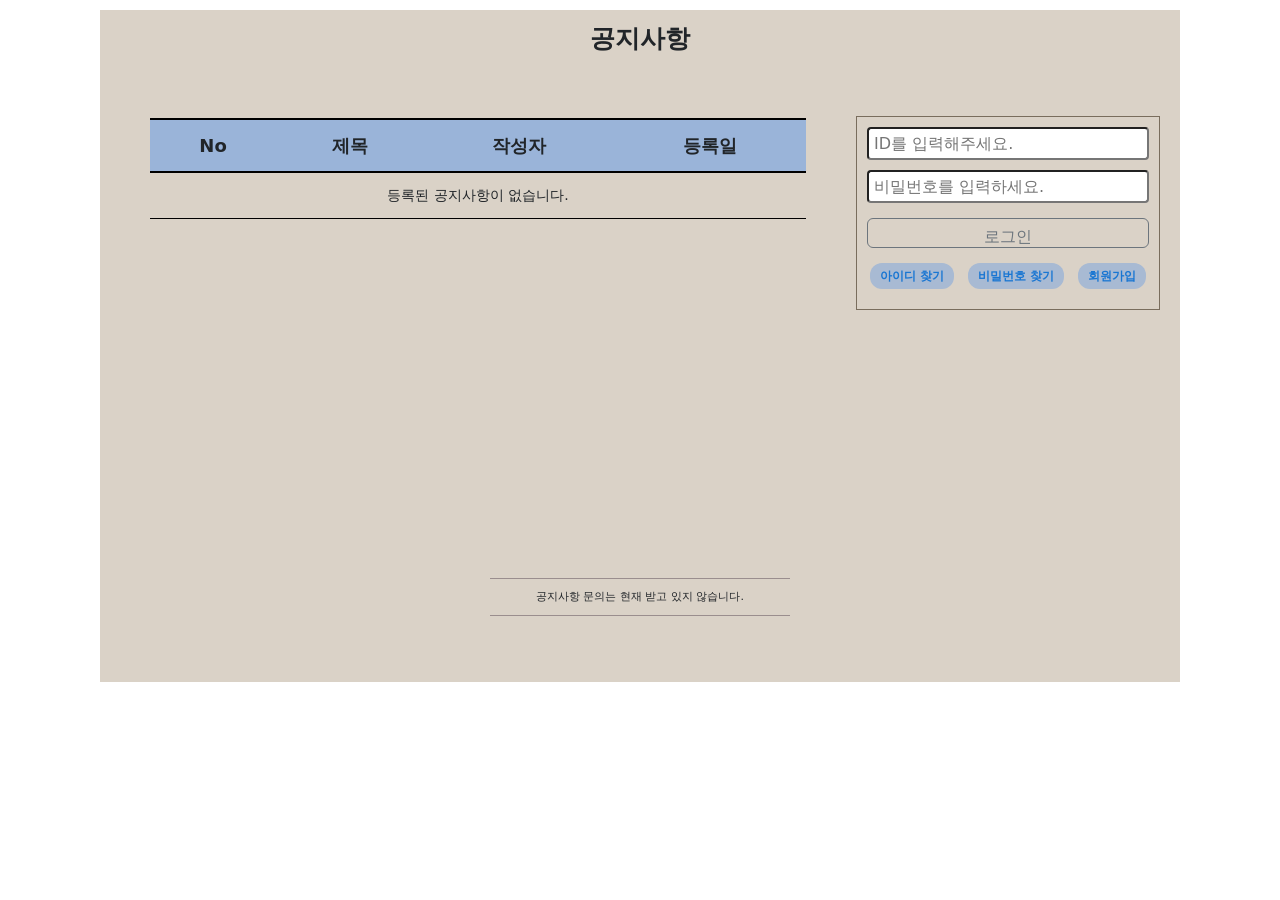
==== index.html @ efa6b75a "first commit" ====
<!DOCTYPE html>
<html lang="en">
<head>
    <meta charset="UTF-8">
    <meta name="viewport" content="width=device-width, initial-scale=1.0">
    <title>notice</title>
    <link rel="stylesheet" href="./style/style.css">
    <link href="https://cdn.jsdelivr.net/npm/bootstrap@5.3.8/dist/css/bootstrap.min.css" rel="stylesheet">
    <script src="https://cdn.jsdelivr.net/npm/bootstrap@5.3.8/dist/js/bootstrap.bundle.min.js"></script>
    <script src="./js/script.js"></script>
</head>
<body>
    <div class="wrapper">
        <header class="header">공지사항</header>

        <main class="main">
            <div class="table-wrapper">
                <div class="table-container">
                    <table id="tableDiv" class="notice-table">
                        <thead>
                            <tr>
                                <th>No</th>
                                <th>제목</th>
                                <th>작성자</th>
                                <th>등록일</th>
                            </tr>
                        </thead>
                        <tbody>
                        </tbody>
                    </table>
                </div>  <!-- table-container -->
                <button id="newNotice" class="btn btn-outline-dark newClickBtn">글 쓰기</button>
            </div> <!-- table-wrapper -->
            <aside class="aside">
                <div id="loginBox" class="login">
                    <div class="login-row">
                        <input id="login-id" class="full-input" type="text" placeholder="ID를 입력해주세요." >
                    </div>
                    <div class="login-row">
                        <input id="login-password" class="full-input" type="password" placeholder="비밀번호를 입력하세요." >
                    </div>
                    <button id="loginBtn" class="btn btn-outline-secondary loginBtn">로그인</button>
                    <div class="login-menu">
                        <label class="label" id="id-search">아이디 찾기</label>
                        <label class="label" id="pwd-search">비밀번호 찾기</label>
                        <label class="label" id="register-btn">회원가입</label>
                    </div>
                </div>
            </aside>
        </main>

        <footer class="footer">
            <div class="notice-footer">
                <p>공지사항 문의는 현재 받고 있지 않습니다.</p>
            </div>
        </footer>
    </div>
</body>
</html>
---- style/style.css ----
*{
    margin: 0;
    padding: 0;
    box-sizing: border-box;
}

.wrapper{
    max-width: 1080px;
    margin: 0 auto;
    background-color: rgb(218, 210, 199);
    padding-bottom: 20px; /* 맨 아래 푸터와 경계 사이의 여백 */
}

.header{
    display: flex;
    justify-content: center;
    align-items: center;
    padding: 10px 10px;
    font-size: 25px;
    font-weight: bold;
    margin-top: 10px;
}

.main{
    display: flex;
    justify-content: space-between;
}

.table-wrapper {
    flex: 7;
    display: flex;
    flex-direction: column; /* 세로 정렬 */
    gap: 10px;              /* 테이블과 버튼 사이의 간격 */
}

.table-container {
    margin: 30px;
    padding: 20px;
    /* flex: 7; */
    height: 400px; 
    overflow-y: auto; /* 이 부분이 sticky의 기준이 됩니다 */
    /* border: 1px solid #cccccc; */
    position: relative;
    /* 스크롤바가 테이블 내용을 가리지 않도록 추가 */
    will-change: transform;
}

.notice-table{
    width: 100%;
    border-collapse: separate;
    border-spacing: 0;         /* collapse처럼 보이게 간격 제거 */
}

.notice-table td {
    padding: 10px 20px; /* 위아래 10px, 좌우 20px */
}

.notice-table thead th {
    position: sticky;
    top: -20px; /* .table-container에 padding: 20px가 있으므로 -20px 보정 */
    background: #9ab4d9;
    z-index: 10;
    border-top: 2px solid #000;
    border-bottom: 2px solid #000;
    padding: 12px;
    font-size: 18px;
    font-weight: bold;
    text-align: center;
}

.notice-table tbody td {
    font-size: 14px;
}

.notice-table td {
    border-bottom: 1px solid #000;
    padding: 12px;
    text-align: center; /* 가운데 정렬 */
}

.main .aside{
    flex: 3;
}

.login-row {
    display: flex;
    align-items: center; /* 세로 가운데 정렬 */
    margin-bottom: 10px;  /* 아이디와 비밀번호 사이 간격 */
}

.login{
    border: 1px solid rgb(121, 109, 93);
    margin-top: 48px;
    margin-right: 20px;
    padding: 10px 10px;
}

.label {
    display: inline-block;
    padding: 4px 10px; /* 내부 여백 */
    border-radius: 12px; /* 둥근 모서리 */
    background-color: #a8bad3;
    color: #1976d2; /* 진한 파란색 글씨 */
    font-size: 12px;
    font-weight: bold;
}

.label:hover{
    cursor: pointer;
    scale:calc(0.98);
    background-color: rgb(133, 178, 210); /* 연한 파란색 배경 */
}

.full-input {
    width: 100%;
    height: 33px;
    padding: 5px;
    border-radius: 4px;
    /* margin-right: 30px; */
    /* flex: 1;  남은 공간을 가득 채움  */
}

.loginBtn{
    width: 100%;
    height: 30px;
    margin: 5px 0;
}

.login-menu{
    display: flex;
    justify-content: space-around;
    margin: 10px 0;
    gap: 8px;
}

.logout{
    margin: 10px 10px;
    padding: 0 10px;
}

.newClickBtn {
    /* width: 100px; */
    align-self: flex-end; /* 왼쪽 정렬, 오른쪽으로 옮기려면 flex-end 사용 */
    padding: 8px 16px;
    margin-right: 20px;
    cursor: pointer;
    border: 1px solid;
}

.newClickBtn.none{
    display: none;
}

.text-clickable{
    cursor: pointer;
    padding: 5px;          /* 클릭 범위를 살짝 확보 */
}

.text-clickable:hover {
  text-decoration: underline; /* 클릭 가능함을 시각적으로 강조 */
}

.footer{
    margin-top: 50px; /* 메인 영역과 푸터 사이의 간격 (이 수치를 조절하세요) */
    margin-bottom: 30px;
    text-align: center; /* 텍스트 가운데 정렬 */
}

.footer p {
    display: inline-block;
    width: 300px;
    padding: 10px 0;
    font-size: 11px;
    border-top: 1px solid rgb(154, 142, 142);
    border-bottom: 1px solid rgb(154, 142, 142);
}
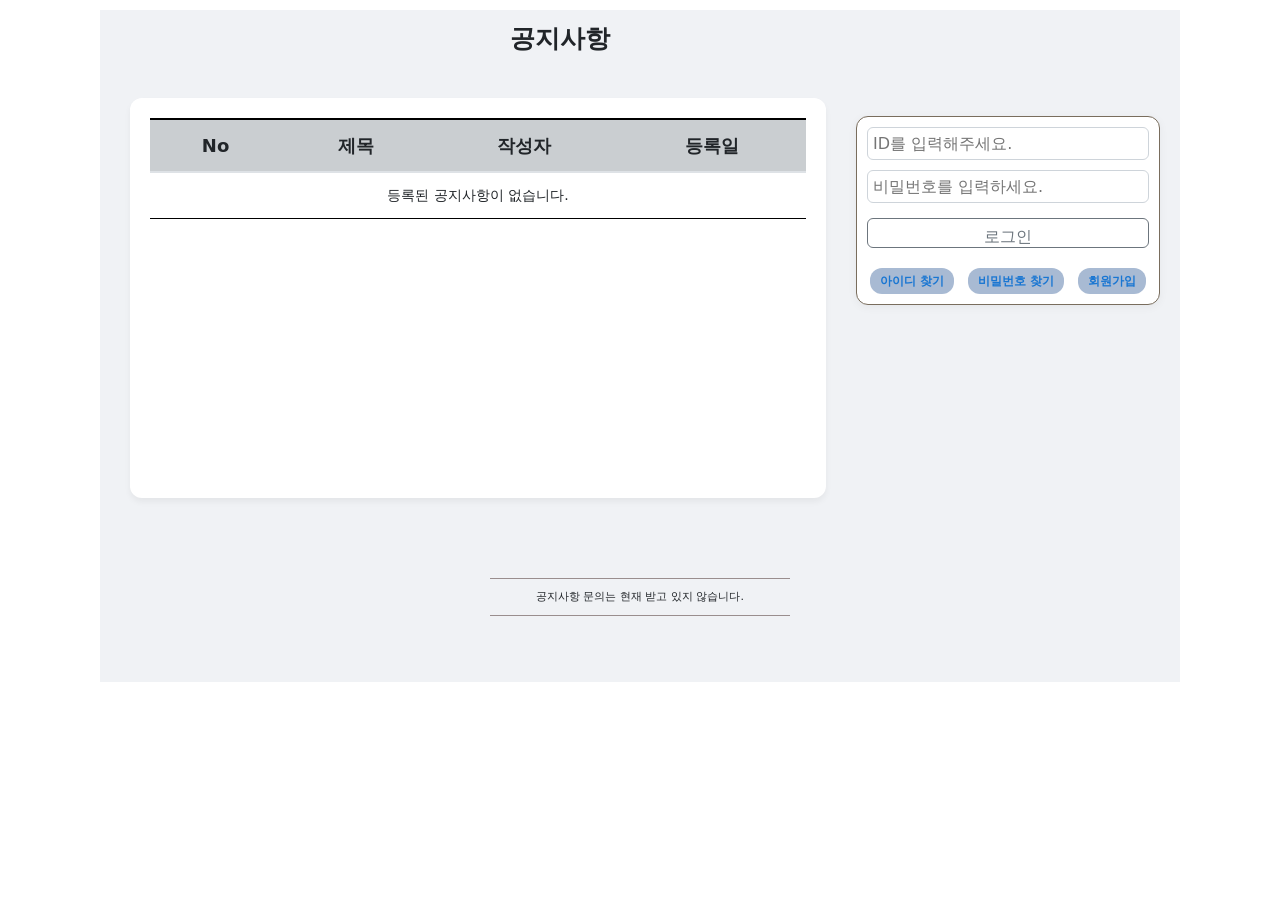
==== commit d65145ae: "타이머 기능 추가, 공지 등록 페이지에서의 세션 체크" ====
--- a/index.html
+++ b/index.html
@@ -11,7 +11,10 @@
 </head>
 <body>
     <div class="wrapper">
-        <header class="header">공지사항</header>
+        <div class="header">
+            <span id="timeDiv" class="time"></span>
+            <header>공지사항</header>
+        </div>
 
         <main class="main">
             <div class="table-wrapper">
@@ -19,10 +22,10 @@
                     <table id="tableDiv" class="notice-table">
                         <thead>
                             <tr>
-                                <th>No</th>
-                                <th>제목</th>
-                                <th>작성자</th>
-                                <th>등록일</th>
+                                <th id="noticeNo"><span class="text-clickable">No</span></th>
+                                <th id="title"><span class="text-clickable">제목</span></th>
+                                <th id="userId"><span class="text-clickable">작성자</span></th>
+                                <th id="createAt"><span class="text-clickable">등록일</span></th>
                             </tr>
                         </thead>
                         <tbody>
--- a/style/style.css
+++ b/style/style.css
@@ -7,13 +7,15 @@
 .wrapper{
     max-width: 1080px;
     margin: 0 auto;
-    background-color: rgb(218, 210, 199);
+    background-color: #f0f2f5;
     padding-bottom: 20px; /* 맨 아래 푸터와 경계 사이의 여백 */
 }
 
 .header{
     display: flex;
-    justify-content: center;
+    /* justify-content: center; */
+    justify-content: flex-start;
+    gap: 400px;
     align-items: center;
     padding: 10px 10px;
     font-size: 25px;
@@ -21,6 +23,10 @@
     margin-top: 10px;
 }
 
+.time{
+
+}
+
 .main{
     display: flex;
     justify-content: space-between;
@@ -36,10 +42,11 @@
 .table-container {
     margin: 30px;
     padding: 20px;
-    /* flex: 7; */
     height: 400px; 
     overflow-y: auto; /* 이 부분이 sticky의 기준이 됩니다 */
-    /* border: 1px solid #cccccc; */
+    background: white;
+    border-radius: 12px;
+    box-shadow: 0 4px 6px rgba(0, 0, 0, 0.05);
     position: relative;
     /* 스크롤바가 테이블 내용을 가리지 않도록 추가 */
     will-change: transform;
@@ -55,18 +62,26 @@
     padding: 10px 20px; /* 위아래 10px, 좌우 20px */
 }
 
+.notice-table tbody tr:hover {
+    background-color: #f1f3f5; /* 마우스를 올리면 연한 회색으로 변경 */
+    transition: background-color 0.2s;
+}
+
 .notice-table thead th {
     position: sticky;
     top: -20px; /* .table-container에 padding: 20px가 있으므로 -20px 보정 */
-    background: #9ab4d9;
     z-index: 10;
     border-top: 2px solid #000;
-    border-bottom: 2px solid #000;
+    border-bottom: 2px solid #dee2e6;
+    background-color: #caced1;
     padding: 12px;
     font-size: 18px;
     font-weight: bold;
     text-align: center;
 }
+
+.asc::after { content: " ▲"; }
+.desc::after { content: " ▼"; }
 
 .notice-table tbody td {
     font-size: 14px;
@@ -93,6 +108,9 @@
     margin-top: 48px;
     margin-right: 20px;
     padding: 10px 10px;
+    border-radius: 12px;
+    box-shadow: 0 2px 10px rgba(0,0,0,0.05);
+    background: white;
 }
 
 .label {
@@ -115,9 +133,15 @@
     width: 100%;
     height: 33px;
     padding: 5px;
-    border-radius: 4px;
+    border: 1px solid #ced4da;
+    border-radius: 6px;
+    outline: none;
     /* margin-right: 30px; */
     /* flex: 1;  남은 공간을 가득 채움  */
+}
+
+.full-input:focus {
+    border-color: #0d6efd;
 }
 
 .loginBtn{
@@ -129,7 +153,10 @@
 .login-menu{
     display: flex;
     justify-content: space-around;
-    margin: 10px 0;
+    /* margin: 10px 0; */
+    margin-top: 15px;
+    font-size: 0.85rem;
+    color: #6c757d;
     gap: 8px;
 }
 
@@ -142,7 +169,7 @@
     /* width: 100px; */
     align-self: flex-end; /* 왼쪽 정렬, 오른쪽으로 옮기려면 flex-end 사용 */
     padding: 8px 16px;
-    margin-right: 20px;
+    margin-right: 28px;
     cursor: pointer;
     border: 1px solid;
 }
